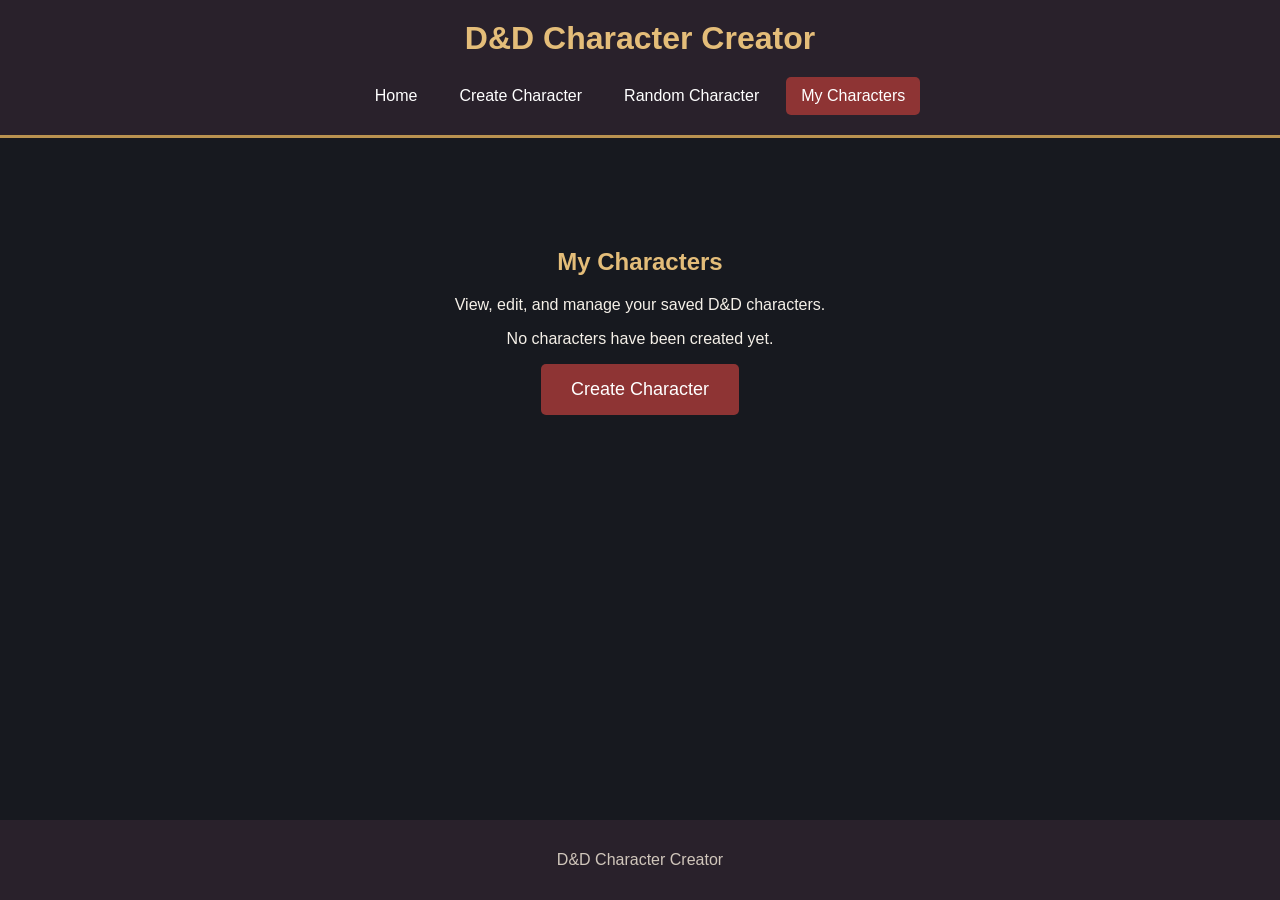
==== public/characters.html @ 6c9640a1 "website layout and nav" ====
<!DOCTYPE html>
<html lang="en">
<head>
    <meta charset="UTF-8">
    <meta name="viewport" content="width=device-width, initial-scale=1.0">
    <title>My Characters</title>
    <link rel="stylesheet" href="styles/styles.css">
    <script src="scripts/scripts.js" defer></script>
</head>
<body>

    <header>
        <h1>D&D Character Creator</h1>
        <nav>
            <a href="index.html">Home</a>
            <a href="create.html">Create Character</a>
            <a href="random.html">Random Character</a>
            <a href="characters.html" class="active">My Characters</a>
        </nav>
    </header>

    <main>
        <section class="page-content">
            <h2>My Characters</h2>
            <p>
                View, edit, and manage your
                saved D&D characters.
            </p>
            <p>No characters have been created yet.</p>

            <a href="create.html" class="button">
                Create Character
            </a>
        </section>
    </main>

    <footer>
        <p>D&D Character Creator</p>
    </footer>

</body>
</html>
---- public/styles/styles.css ----
* {
  box-sizing: border-box;
}

body {
  margin: 0;
  font-family: Arial, sans-serif;
  background-color: #17191f;
  color: #f5f0e8;
  min-height: 100vh;
  display: flex;
  flex-direction: column;
}

header {
  background-color: #29212b;
  padding: 20px;
  text-align: center;
  border-bottom: 3px solid #b99250;
}

header h1 {
  color: #e4bd79;
  margin: 0 0 20px;
}

nav {
  display: flex;
  justify-content: center;
  flex-wrap: wrap;
  gap: 12px;
}

nav a {
  color: white;
  text-decoration: none;
  padding: 10px 15px;
  border-radius: 5px;
}

nav a:hover,
nav a.active {
  background-color: #8e3434;
}

main {
  flex: 1;
  width: 100%;
}

.hero {
  text-align: center;
  padding: 80px 20px;
  max-width: 800px;
  margin: auto;
}

.hero h2 {
  font-size: 36px;
  color: #e4bd79;
}

.hero p {
  font-size: 18px;
  line-height: 1.7;
  margin-bottom: 30px;
}

.button {
  display: inline-block;
  background-color: #8e3434;
  color: white;
  text-decoration: none;
  padding: 15px 30px;
  border-radius: 5px;
  font-size: 18px;
  border: none;
  cursor: pointer;
}

.button:hover {
  background-color: #ae4545;
}

.features {
  padding: 40px 20px 70px;
  text-align: center;
  background-color: #20232b;
}

.features h2 {
  color: #e4bd79;
  margin-bottom: 30px;
}

.feature-container {
  display: flex;
  justify-content: center;
  flex-wrap: wrap;
  gap: 20px;
}

.feature-card {
  background-color: #30333d;
  padding: 25px;
  border-radius: 8px;
  width: 280px;
}

.feature-card h3 {
  color: #e4bd79;
}

.page-content {
  max-width: 800px;
  margin: 60px auto;
  padding: 30px;
  text-align: center;
}

.page-content h2 {
  color: #e4bd79;
}

footer {
  text-align: center;
  padding: 15px;
  background-color: #29212b;
  color: #d0c6bb;
}

@media (max-width: 600px) {
  header {
    padding: 15px;
  }

  nav {
    flex-direction: column;
  }

  nav a {
    width: 100%;
  }

  .hero {
    padding: 50px 20px;
  }

  .hero h2 {
    font-size: 28px;
  }

  .feature-card {
    width: 100%;
    max-width: 350px;
  }
}
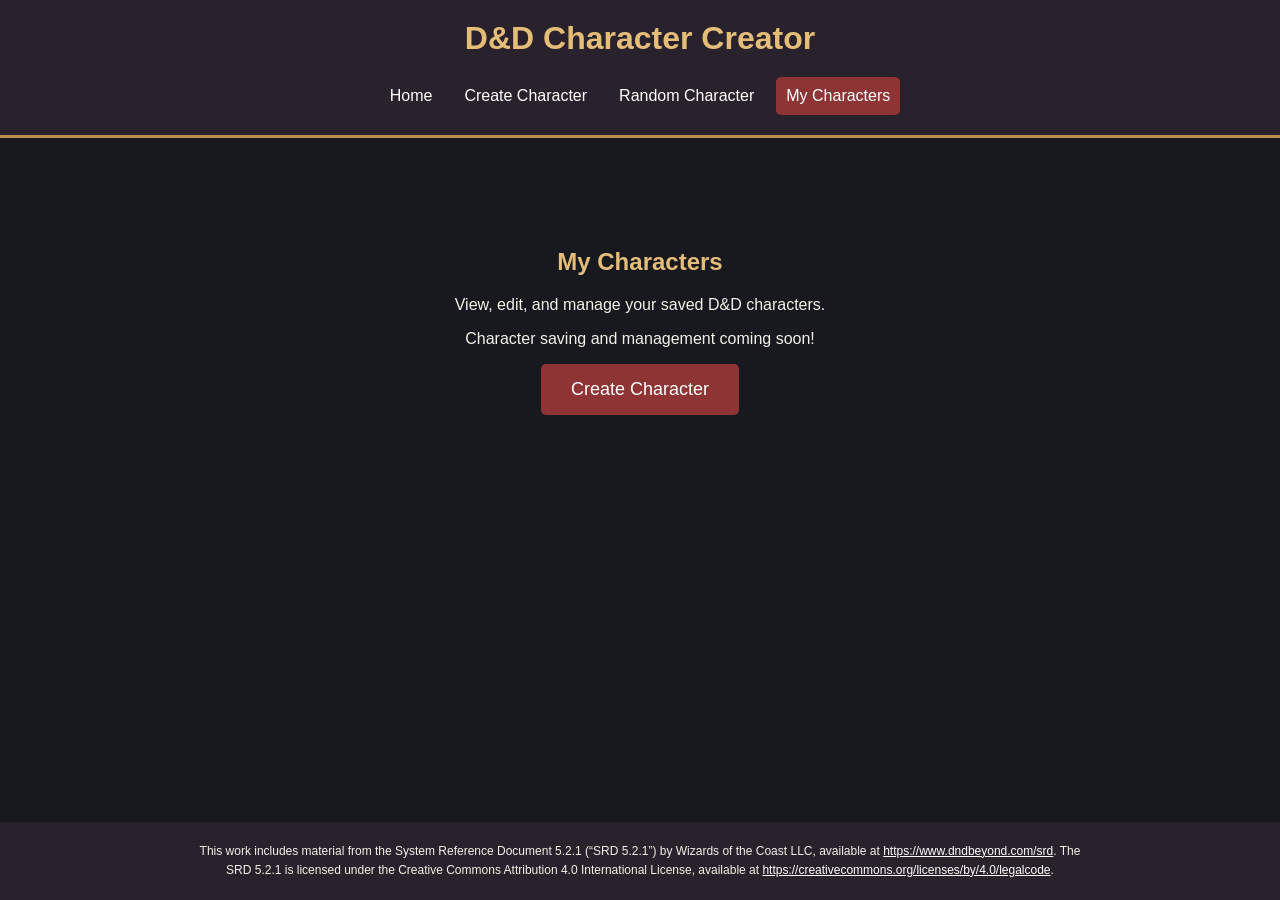
==== commit dcb5d8a5: "added everything for the demo" ====
--- a/public/characters.html
+++ b/public/characters.html
@@ -1,43 +1,37 @@
-
 <!DOCTYPE html>
 <html lang="en">
+
 <head>
     <meta charset="UTF-8">
     <meta name="viewport" content="width=device-width, initial-scale=1.0">
-    <title>My Characters</title>
+    <title>My Characters | D&D Character Creator</title>
     <link rel="stylesheet" href="styles/styles.css">
     <script src="scripts/scripts.js" defer></script>
 </head>
+
 <body>
-
     <header>
         <h1>D&D Character Creator</h1>
-        <nav>
-            <a href="index.html">Home</a>
+        <nav aria-label="Main navigation"><a href="index.html">Home</a>
             <a href="create.html">Create Character</a>
             <a href="random.html">Random Character</a>
             <a href="characters.html" class="active">My Characters</a>
         </nav>
     </header>
-
     <main>
         <section class="page-content">
             <h2>My Characters</h2>
-            <p>
-                View, edit, and manage your
-                saved D&D characters.
-            </p>
-            <p>No characters have been created yet.</p>
-
-            <a href="create.html" class="button">
-                Create Character
-            </a>
+            <p>View, edit, and manage your saved D&D characters.</p>
+            <p>Character saving and management coming soon!</p><a href="create.html" class="button">Create Character</a>
         </section>
     </main>
+    <footer>
+        <p id="license">This work includes material from the System Reference Document 5.2.1 (“SRD 5.2.1”) by Wizards of
+            the Coast LLC, available at <a href="https://www.dndbeyond.com/srd">https://www.dndbeyond.com/srd</a>. The
+            SRD 5.2.1 is licensed under the Creative Commons Attribution 4.0 International License, available at <a
+                href="https://creativecommons.org/licenses/by/4.0/legalcode">https://creativecommons.org/licenses/by/4.0/legalcode</a>.
+        </p>
+    </footer>
+</body>
 
-    <footer>
-        <p>D&D Character Creator</p>
-    </footer>
-
-</body>
-</html>
+</html>
--- a/public/styles/styles.css
+++ b/public/styles/styles.css
@@ -1,157 +1,344 @@
 * {
-  box-sizing: border-box;
+  box-sizing: border-box
 }
 
 body {
   margin: 0;
+  background: #17191f;
+  color: #f5f0e8;
   font-family: Arial, sans-serif;
-  background-color: #17191f;
-  color: #f5f0e8;
   min-height: 100vh;
   display: flex;
-  flex-direction: column;
-}
-
-header {
-  background-color: #29212b;
+  flex-direction: column
+}
+
+header,
+footer {
+  background: #29212b;
   padding: 20px;
-  text-align: center;
-  border-bottom: 3px solid #b99250;
-}
-
-header h1 {
-  color: #e4bd79;
-  margin: 0 0 20px;
+  text-align: center
+}
+
+h1,
+h2,
+legend {
+  color: #e4bd79
 }
 
 nav {
   display: flex;
   justify-content: center;
-  flex-wrap: wrap;
   gap: 12px;
+  flex-wrap: wrap
+}
+
+nav a,
+footer a {
+  color: #fff
 }
 
 nav a {
-  color: white;
-  text-decoration: none;
-  padding: 10px 15px;
-  border-radius: 5px;
+  padding: 10px;
+  text-decoration: none
 }
 
 nav a:hover,
 nav a.active {
-  background-color: #8e3434;
+  background: #8e3434;
+  border-radius: 5px
 }
 
 main {
-  flex: 1;
+  flex: 1
+}
+
+.character-form {
+  max-width: 850px;
+  margin: 35px auto;
+  padding: 25px;
+  background: #242730;
+  border-radius: 10px
+}
+
+fieldset {
+  border: 1px solid #b99250;
+  border-radius: 8px;
+  padding: 20px;
+  margin: 20px 0
+}
+
+legend {
+  font-weight: bold
+}
+
+.form-group {
+  display: flex;
+  flex-direction: column;
+  gap: 8px;
+  margin: 12px 0
+}
+
+input,
+select,
+textarea {
+  padding: 12px;
+  border: 1px solid #888;
+  border-radius: 5px;
+  background: #343842;
+  color: white;
   width: 100%;
+  font: inherit
+}
+
+.ability-grid {
+  display: grid;
+  grid-template-columns: repeat(3, minmax(0, 1fr));
+  gap: 12px
+}
+
+.form-buttons {
+  display: flex;
+  justify-content: center;
+  gap: 12px;
+  flex-wrap: wrap
+}
+
+button {
+  border: 0;
+  padding: 12px 20px;
+  border-radius: 5px;
+  cursor: pointer;
+  color: white;
+  background: #8e3434;
+  font: inherit
+}
+
+.reset-button {
+  background: #555
+}
+
+button:hover {
+  filter: brightness(1.15)
+}
+
+#preview {
+  border: 1px solid #b99250;
+  padding: 18px;
+  margin-top: 24px;
+  border-radius: 8px
+}
+
+footer {
+  font-size: 12px;
+  line-height: 1.6
+}
+
+#license {
+  max-width: 900px;
+  margin: auto
+}
+
+@media(max-width:600px) {
+  .ability-grid {
+    grid-template-columns: repeat(2, minmax(0, 1fr))
+  }
+
+  .character-form {
+    margin: 12px;
+    padding: 14px
+  }
+
+  nav {
+    flex-direction: column
+  }
+}
+
+/* Shared styles for all four pages */
+header {
+  border-bottom: 3px solid #b99250
+}
+
+header h1 {
+  margin: 0 0 20px
+}
+
+nav a {
+  border-radius: 5px
 }
 
 .hero {
   text-align: center;
   padding: 80px 20px;
   max-width: 800px;
-  margin: auto;
+  margin: 0 auto
 }
 
 .hero h2 {
-  font-size: 36px;
-  color: #e4bd79;
+  font-size: 36px
 }
 
 .hero p {
   font-size: 18px;
   line-height: 1.7;
-  margin-bottom: 30px;
+  margin-bottom: 30px
 }
 
 .button {
   display: inline-block;
-  background-color: #8e3434;
+  background: #8e3434;
   color: white;
   text-decoration: none;
   padding: 15px 30px;
   border-radius: 5px;
-  font-size: 18px;
-  border: none;
-  cursor: pointer;
+  font-size: 18px
 }
 
 .button:hover {
-  background-color: #ae4545;
+  background: #ae4545
 }
 
 .features {
   padding: 40px 20px 70px;
   text-align: center;
-  background-color: #20232b;
-}
-
-.features h2 {
-  color: #e4bd79;
-  margin-bottom: 30px;
+  background: #20232b
 }
 
 .feature-container {
   display: flex;
   justify-content: center;
   flex-wrap: wrap;
-  gap: 20px;
+  gap: 20px
 }
 
 .feature-card {
-  background-color: #30333d;
+  background: #30333d;
   padding: 25px;
   border-radius: 8px;
-  width: 280px;
+  width: 280px
 }
 
 .feature-card h3 {
-  color: #e4bd79;
+  color: #e4bd79
 }
 
 .page-content {
   max-width: 800px;
   margin: 60px auto;
   padding: 30px;
-  text-align: center;
+  text-align: center
 }
 
 .page-content h2 {
-  color: #e4bd79;
-}
-
-footer {
-  text-align: center;
-  padding: 15px;
-  background-color: #29212b;
-  color: #d0c6bb;
-}
-
-@media (max-width: 600px) {
-  header {
-    padding: 15px;
-  }
-
-  nav {
-    flex-direction: column;
-  }
-
-  nav a {
-    width: 100%;
-  }
-
+  color: #e4bd79
+}
+
+@media(max-width:600px) {
   .hero {
-    padding: 50px 20px;
+    padding: 50px 20px
   }
 
   .hero h2 {
-    font-size: 28px;
+    font-size: 28px
   }
 
   .feature-card {
     width: 100%;
-    max-width: 350px;
-  }
-}+    max-width: 350px
+  }
+
+  .page-content {
+    margin: 25px auto;
+    padding: 20px
+  }
+
+  nav a {
+    display: block
+  }
+}
+
+/* Ability score methods */
+#rollControls {
+  margin: 15px 0
+}
+
+#pointBudget {
+  font-weight: bold;
+  color: #e4bd79
+}
+
+#scoreError {
+  color: #ff9c9c
+}
+
+#methodHelp {
+  line-height: 1.5
+}
+
+#rollResults {
+  font-weight: bold
+}
+
+select:disabled {
+  opacity: .55
+}
+
+
+/* ***************************************************
+   Character Creator Loading Animation
+   *************************************************** */
+
+.loading-screen {
+    display: flex;
+    flex-direction: column;
+    justify-content: center;
+    align-items: center;
+    min-height: 350px;
+    text-align: center;
+    padding: 40px 20px;
+}
+
+.loading-screen h3 {
+    color: #e4bd79;
+    font-size: 24px;
+    margin-top: 25px;
+    margin-bottom: 10px;
+}
+
+.loading-screen p {
+    color: #d0c6bb;
+    font-size: 16px;
+}
+
+/* Rotating loading circle */
+.loading-spinner {
+    width: 65px;
+    height: 65px;
+    border: 6px solid #444;
+    border-top: 6px solid #e4bd79;
+    border-radius: 50%;
+
+    animation: spin 1s linear infinite;
+}
+
+/* Rotation animation */
+@keyframes spin {
+    from {
+        transform: rotate(0deg);
+    }
+
+    to {
+        transform: rotate(360deg);
+    }
+}
+
+/* Respect reduced-motion preferences */
+@media (prefers-reduced-motion: reduce) {
+    .loading-spinner {
+        animation: none;
+    }
+}
+
+/* Keep hidden elements hidden */
+[hidden] {
+    display: none !important;
+}
